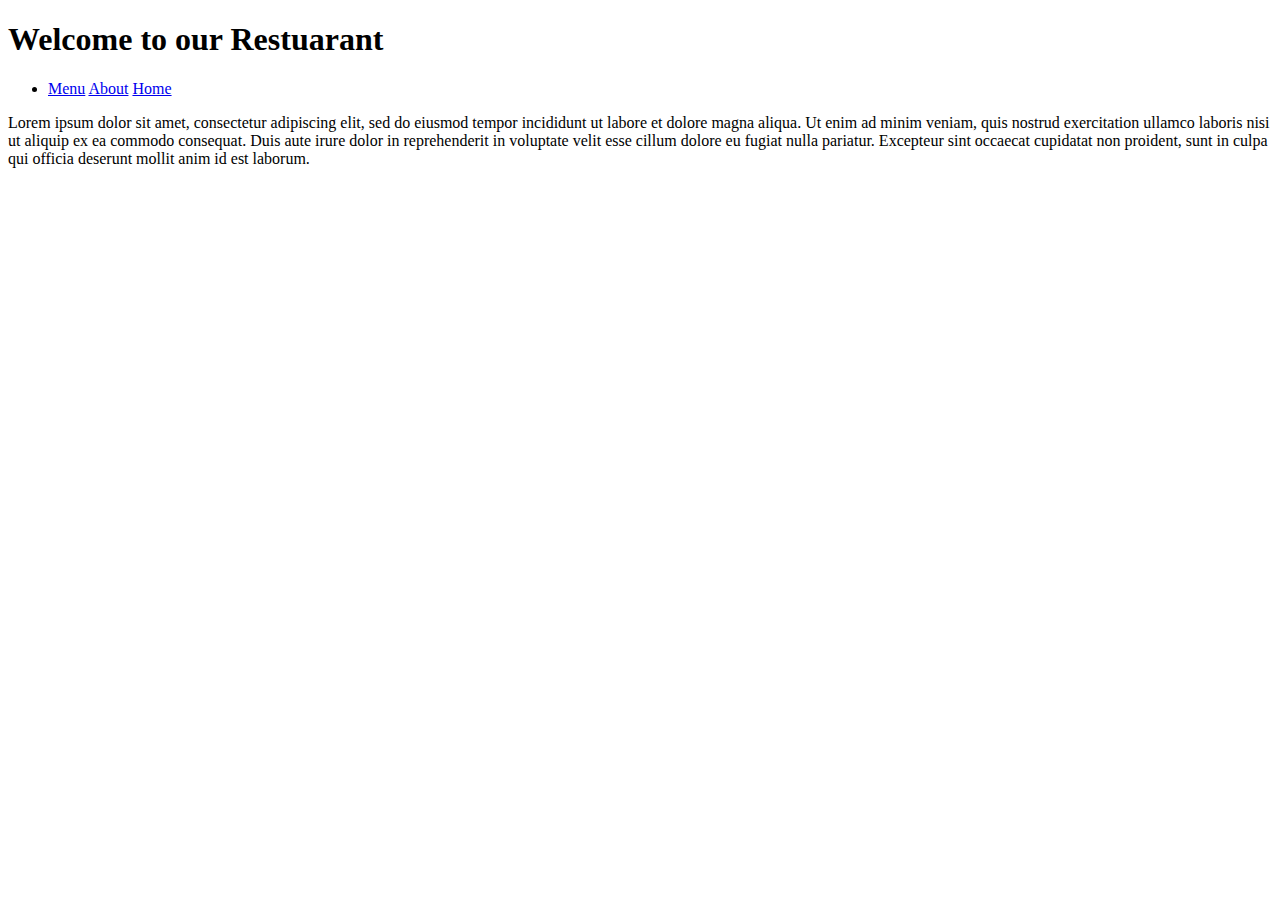
==== misc/about.html @ 78c57203 "add context to aboutpage" ====
<!DOCTYPE html>
<html>
  <head>
    <meta charset="utf-8" />
    <link href="css/stylesheet.css" rel="stylesheet" />
    <link rel="preconnect" href="https://fonts.gstatic.com" />
    <link
      href="https://fonts.googleapis.com/css2?family=Indie+Flower&family=Montserrat&display=swap"
      rel="stylesheet"
    />
    <title>My test page</title>
  </head>
  <body>
    <header>
      <div class="navbar">
        <h1>Welcome to our Restuarant</h1>
        <nav>
          <ul>
            <li>
              <a href="../index.html #Menu" title="Menu">Menu</a>
              <a href="about.html" title="About Page">About</a>
              <a href="../index.html" title="Home Page">Home</a>
            </li>
          </ul>
        </nav>
      </div>
    </header>
    <section>
      <p>
        Lorem ipsum dolor sit amet, consectetur adipiscing elit, sed do eiusmod
        tempor incididunt ut labore et dolore magna aliqua. Ut enim ad minim
        veniam, quis nostrud exercitation ullamco laboris nisi ut aliquip ex ea
        commodo consequat. Duis aute irure dolor in reprehenderit in voluptate
        velit esse cillum dolore eu fugiat nulla pariatur. Excepteur sint
        occaecat cupidatat non proident, sunt in culpa qui officia deserunt
        mollit anim id est laborum.
      </p>
    </section>

  </body>
</html>
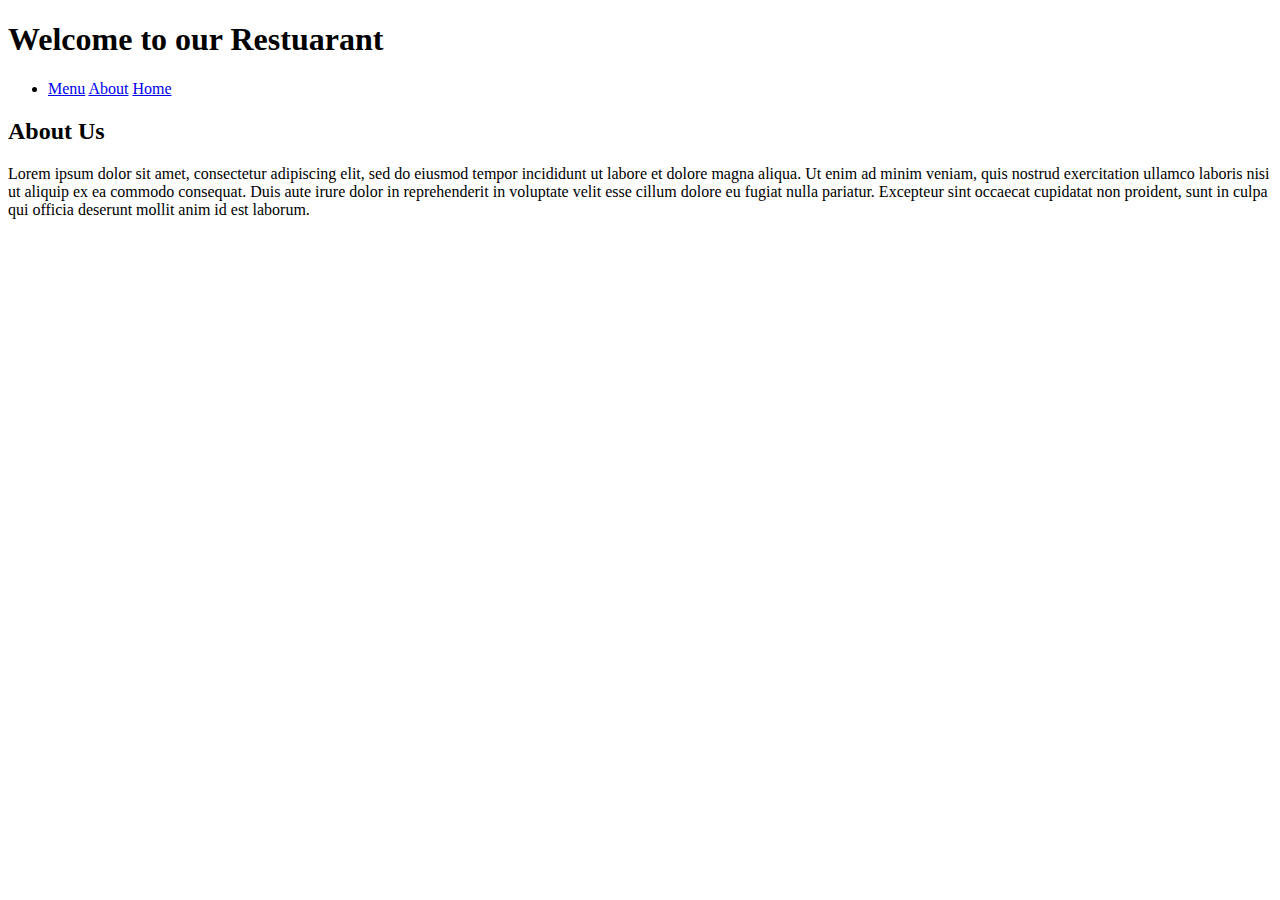
==== commit bf30bc88: "Menu on nav fix, add h2 to about" ====
--- a/misc/about.html
+++ b/misc/about.html
@@ -26,6 +26,7 @@
       </div>
     </header>
     <section>
+        <h2>About Us</h2>
       <p>
         Lorem ipsum dolor sit amet, consectetur adipiscing elit, sed do eiusmod
         tempor incididunt ut labore et dolore magna aliqua. Ut enim ad minim
@@ -36,6 +37,5 @@
         mollit anim id est laborum.
       </p>
     </section>
-
   </body>
 </html>
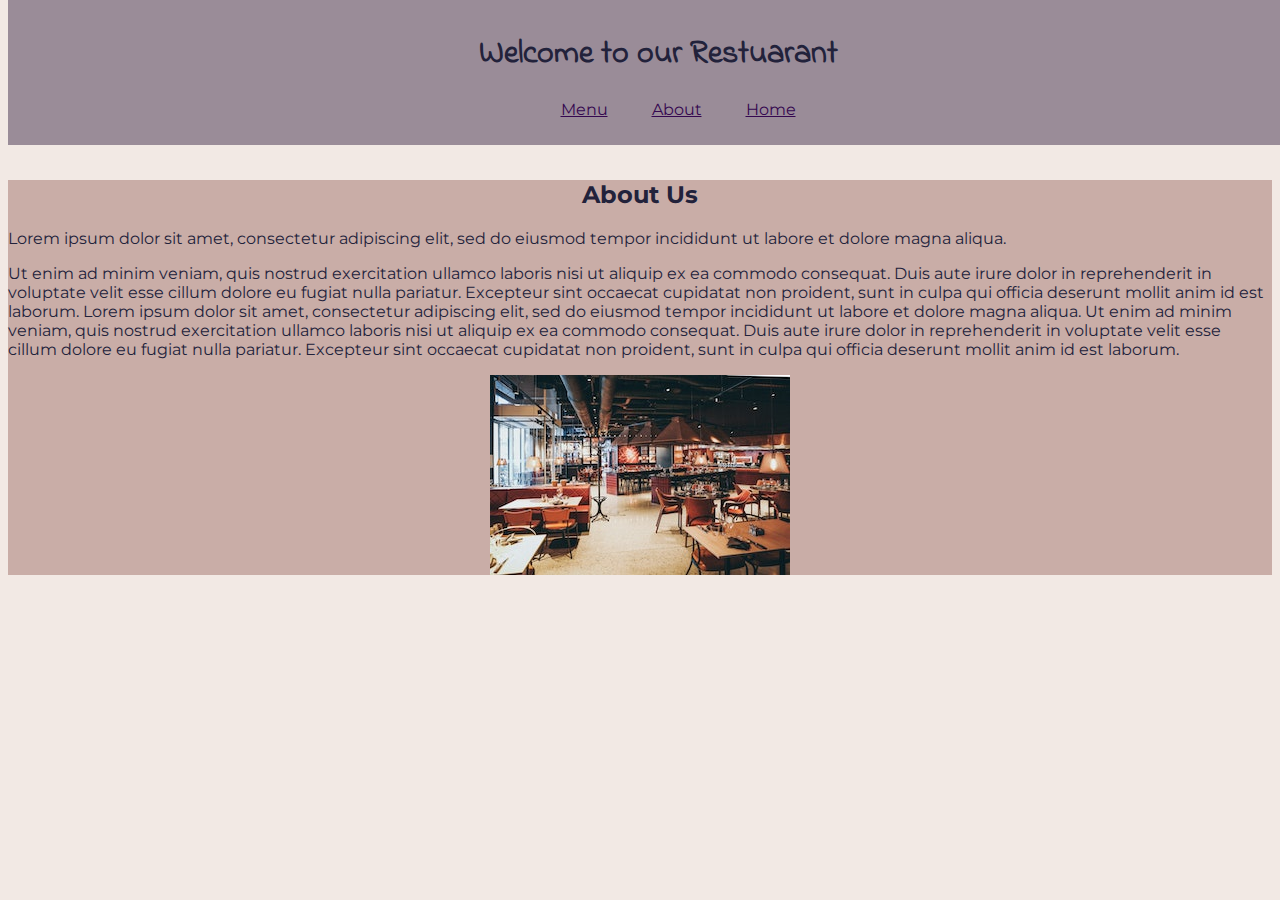
==== commit 4d6b62d8: "add photo to about page" ====
--- a/misc/about.html
+++ b/misc/about.html
@@ -2,13 +2,13 @@
 <html>
   <head>
     <meta charset="utf-8" />
-    <link href="css/stylesheet.css" rel="stylesheet" />
+    <link href="../css/stylesheet.css" rel="stylesheet" />
     <link rel="preconnect" href="https://fonts.gstatic.com" />
     <link
       href="https://fonts.googleapis.com/css2?family=Indie+Flower&family=Montserrat&display=swap"
       rel="stylesheet"
     />
-    <title>My test page</title>
+    <title>About page</title>
   </head>
   <body>
     <header>
@@ -26,16 +26,25 @@
       </div>
     </header>
     <section>
-        <h2>About Us</h2>
+      <h2>About Us</h2>
       <p>
         Lorem ipsum dolor sit amet, consectetur adipiscing elit, sed do eiusmod
-        tempor incididunt ut labore et dolore magna aliqua. Ut enim ad minim
-        veniam, quis nostrud exercitation ullamco laboris nisi ut aliquip ex ea
-        commodo consequat. Duis aute irure dolor in reprehenderit in voluptate
-        velit esse cillum dolore eu fugiat nulla pariatur. Excepteur sint
-        occaecat cupidatat non proident, sunt in culpa qui officia deserunt
-        mollit anim id est laborum.
+        tempor incididunt ut labore et dolore magna aliqua.
       </p>
+      <p>
+        Ut enim ad minim veniam, quis nostrud exercitation ullamco laboris nisi
+        ut aliquip ex ea commodo consequat. Duis aute irure dolor in
+        reprehenderit in voluptate velit esse cillum dolore eu fugiat nulla
+        pariatur. Excepteur sint occaecat cupidatat non proident, sunt in culpa
+        qui officia deserunt mollit anim id est laborum. Lorem ipsum dolor sit
+        amet, consectetur adipiscing elit, sed do eiusmod tempor incididunt ut
+        labore et dolore magna aliqua. Ut enim ad minim veniam, quis nostrud
+        exercitation ullamco laboris nisi ut aliquip ex ea commodo consequat.
+        Duis aute irure dolor in reprehenderit in voluptate velit esse cillum
+        dolore eu fugiat nulla pariatur. Excepteur sint occaecat cupidatat non
+        proident, sunt in culpa qui officia deserunt mollit anim id est laborum.
+      </p>
+      <img src="../images/restaurant.jpg" alt="Our Restuarant" title="Restuarant Image" class="aboutimg">
     </section>
   </body>
 </html>
--- a/css/stylesheet.css
+++ b/css/stylesheet.css
@@ -0,0 +1,47 @@
+
+body{
+    background-color: #F2E9E4;
+    font-family: 'Montserrat', sans-serif;
+    color: #22223B;
+}
+.navbar{
+    overflow: hidden;
+    background-color: #9A8C98;
+    width: 100%;
+    top: 0;
+    margin: auto;
+    position: fixed;
+    padding: 10px;
+    text-align: center;
+}
+h1{
+    font-family: 'Indie Flower', cursive;
+}
+li {
+    list-style: none;
+}
+li a {
+    padding: 5px 20px;
+}
+a:link {
+    color: rgb(53,8,80);
+}
+a:visited{
+    color: silver;
+}
+section {
+    background-color: #C9ADA7;
+    margin: 180px 0px 10px 0px;
+}
+article {
+    background-color: #C9ADA7;
+}
+h2 {
+    text-align: center;
+}
+.aboutimg {
+    display: block;
+    margin-left: auto;
+    margin-right: auto;
+
+}
